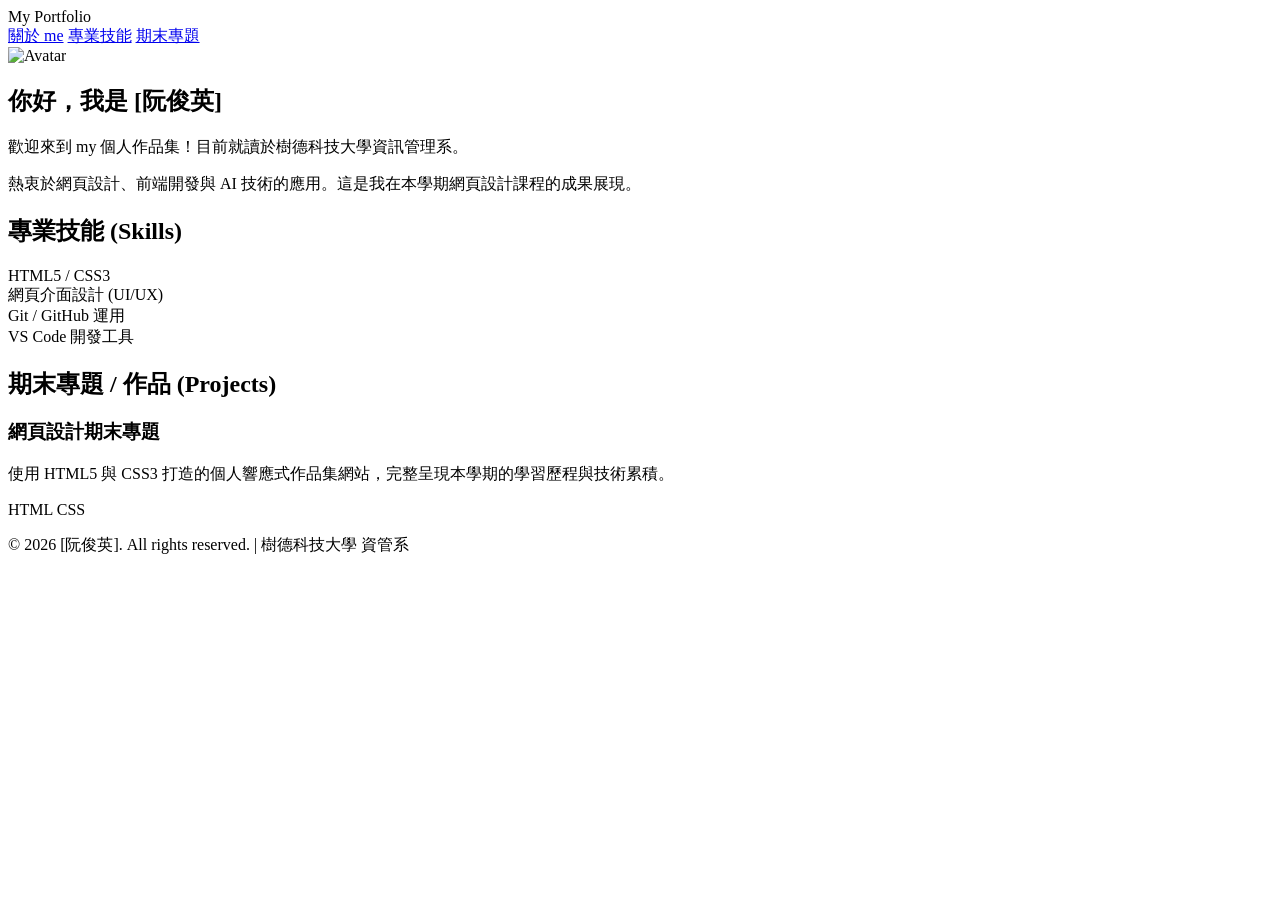
==== index.html @ 310f7e49 "Update index.html" ====
<!DOCTYPE html>
<html lang="zh-TW">
<head>
    <meta charset="UTF-8">
    <meta name="viewport" content="width=device-width, initial-scale=1.0">
    <title>個人作品集 | Portfolio</title>
    <link rel="stylesheet" href="style.css">
</head>
<body>

    <header>
        <div class="logo">My Portfolio</div>
        <nav>
            <a href="#about">關於 me</a>
            <a href="#skills">專業技能</a>
            <a href="#projects">期末專題</a>
        </nav>
    </header>

    <section id="about" class="hero-section">
        <div class="avatar-box">
            <img src="https://images.unsplash.com/photo-1534528741775-53994a69daeb?w=500" alt="Avatar">
        </div>
        <h1>你好，我是 <span>[阮俊英]</span></h1>
        <p>歡迎來到 my 個人作品集！目前就讀於樹德科技大學資訊管理系。</p>
        <p>熱衷於網頁設計、前端開發與 AI 技術的應用。這是我在本學期網頁設計課程的成果展現。</p>
    </section>

    <section id="skills" class="skills-section">
        <h2>專業技能 (Skills)</h2>
        <div class="skills-container">
            <div class="skill-card">HTML5 / CSS3</div>
            <div class="skill-card">網頁介面設計 (UI/UX)</div>
            <div class="skill-card">Git / GitHub 運用</div>
            <div class="skill-card">VS Code 開發工具</div>
        </div>
    </section>

    <section id="projects" class="projects-section">
        <h2>期末專題 / 作品 (Projects)</h2>
        <div class="projects-grid">
            <div class="project-card">
                <h3>網頁設計期末專題</h3>
                <p>使用 HTML5 與 CSS3 打造的個人響應式作品集網站，完整呈現本學期的學習歷程與技術累積。</p>
                <span class="tag">HTML</span> <span class="tag">CSS</span>
            </div>
        </div>
    </section>

    <footer>
        <p>&copy; 2026 [阮俊英]. All rights reserved. | 樹德科技大學 資管系</p>
    </footer>

</body>
</html>
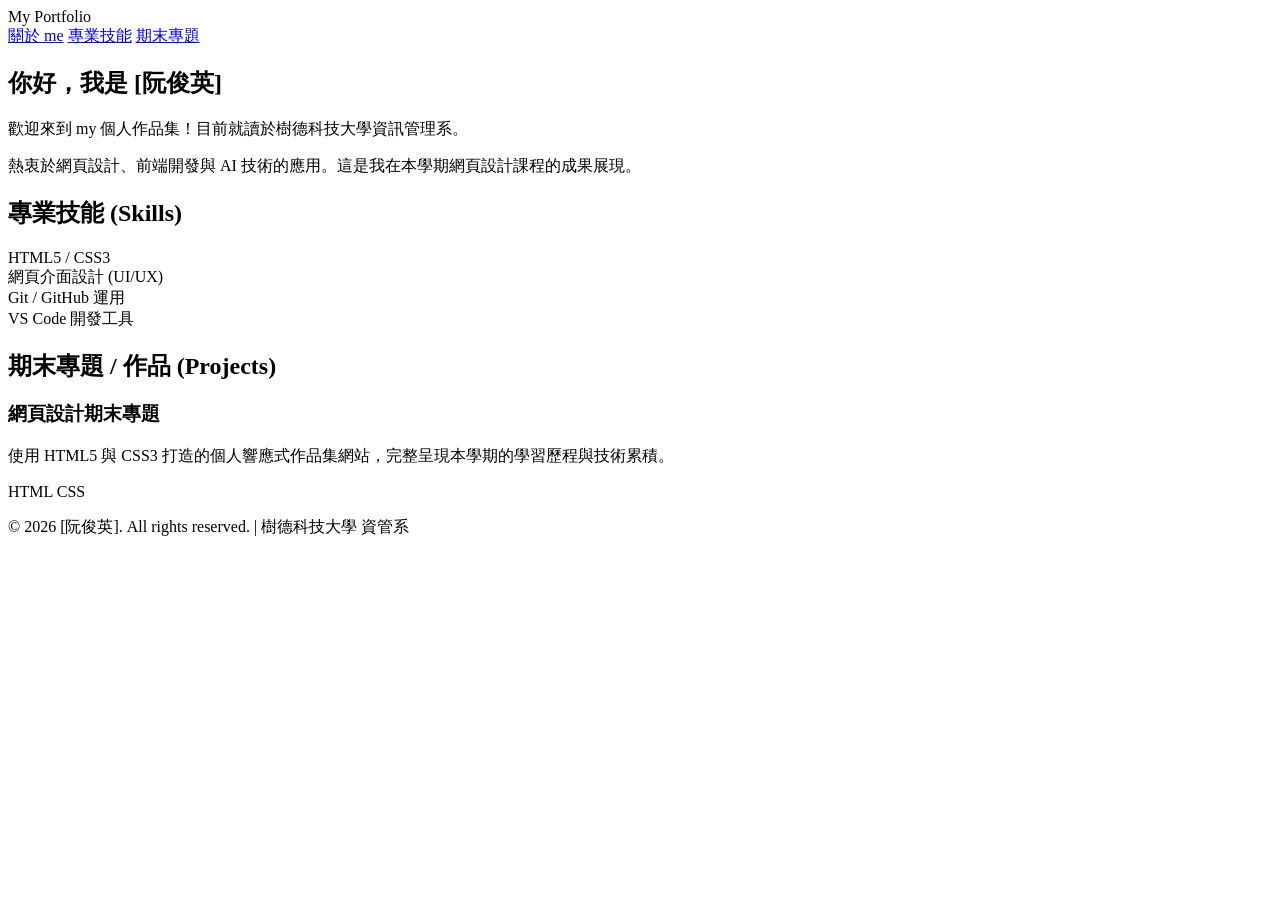
==== commit d8439b01: "Update index.html" ====
--- a/index.html
+++ b/index.html
@@ -19,7 +19,7 @@
 
     <section id="about" class="hero-section">
         <div class="avatar-box">
-            <img src="https://images.unsplash.com/photo-1534528741775-53994a69daeb?w=500" alt="Avatar">
+            
         </div>
         <h1>你好，我是 <span>[阮俊英]</span></h1>
         <p>歡迎來到 my 個人作品集！目前就讀於樹德科技大學資訊管理系。</p>
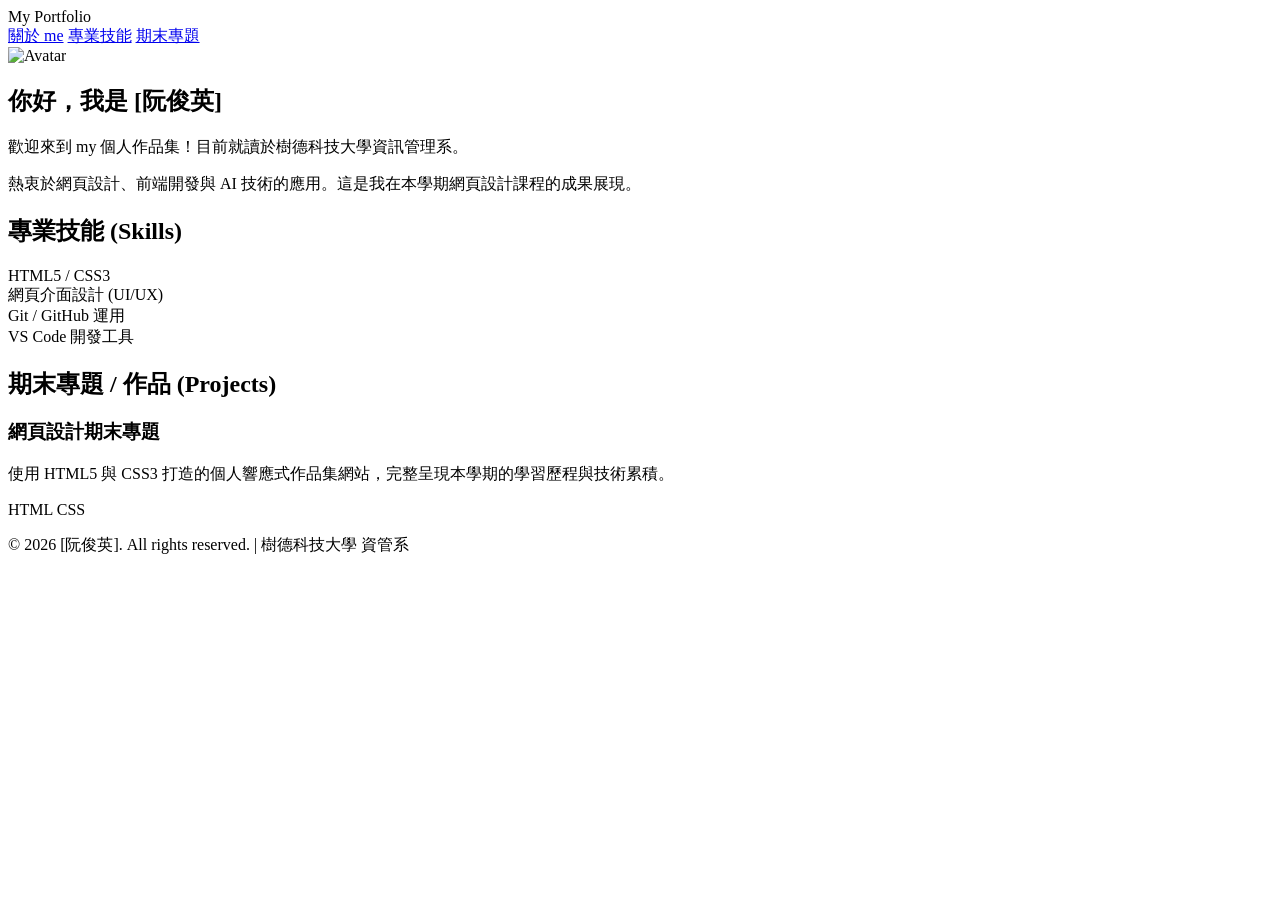
==== commit c945362f: "Update index.html" ====
--- a/index.html
+++ b/index.html
@@ -19,7 +19,7 @@
 
     <section id="about" class="hero-section">
         <div class="avatar-box">
-            
+         <img src="https://images.unsplash.com/photo-1534528741775-53994a69daeb?w=500" alt="Avatar">    
         </div>
         <h1>你好，我是 <span>[阮俊英]</span></h1>
         <p>歡迎來到 my 個人作品集！目前就讀於樹德科技大學資訊管理系。</p>
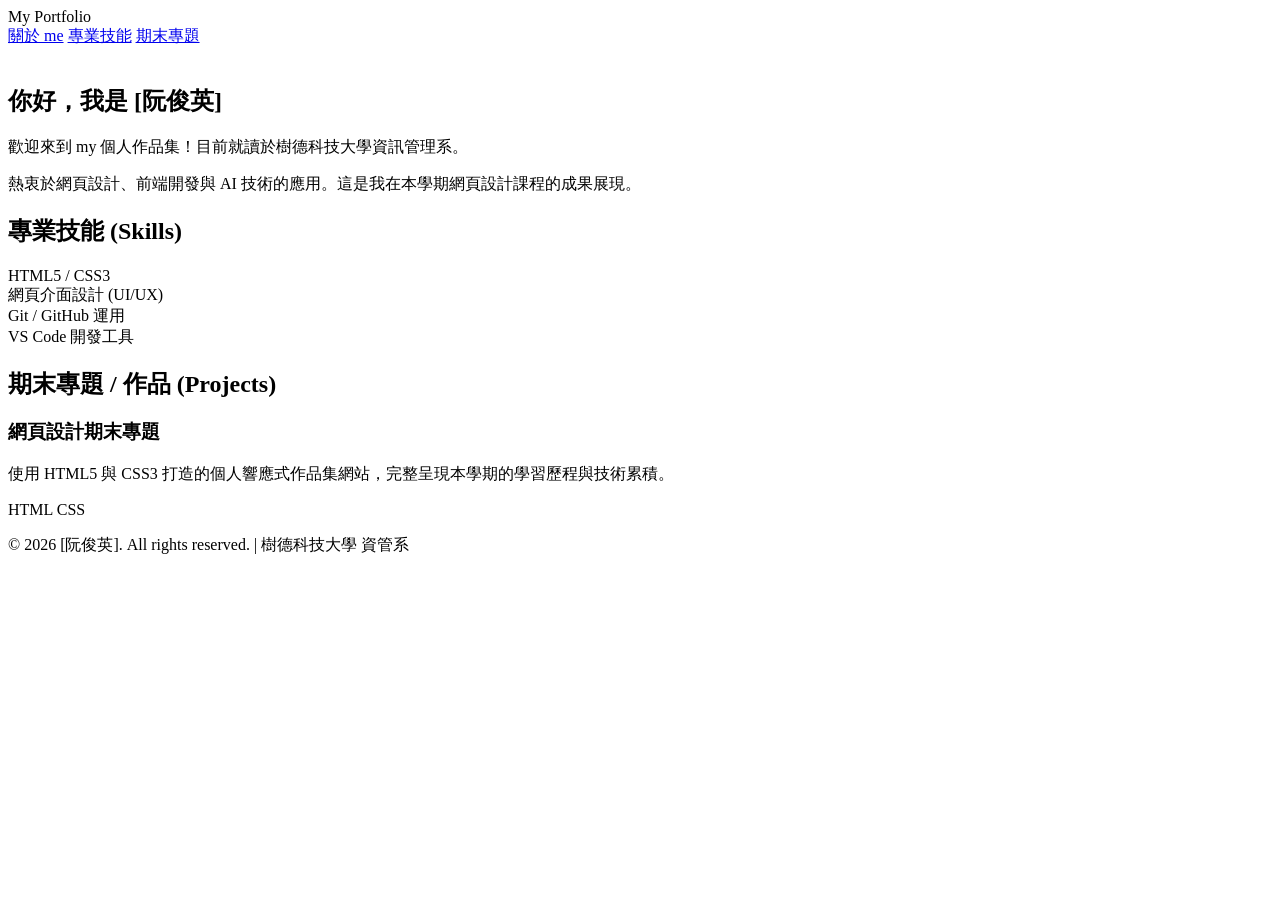
==== commit ab645bb5: "Update index.html" ====
--- a/index.html
+++ b/index.html
@@ -19,7 +19,7 @@
 
     <section id="about" class="hero-section">
         <div class="avatar-box">
-         <img src="https://images.unsplash.com/photo-1534528741775-53994a69daeb?w=500" alt="Avatar">    
+         <img src="my-avatar.jpg" alt>    
         </div>
         <h1>你好，我是 <span>[阮俊英]</span></h1>
         <p>歡迎來到 my 個人作品集！目前就讀於樹德科技大學資訊管理系。</p>
